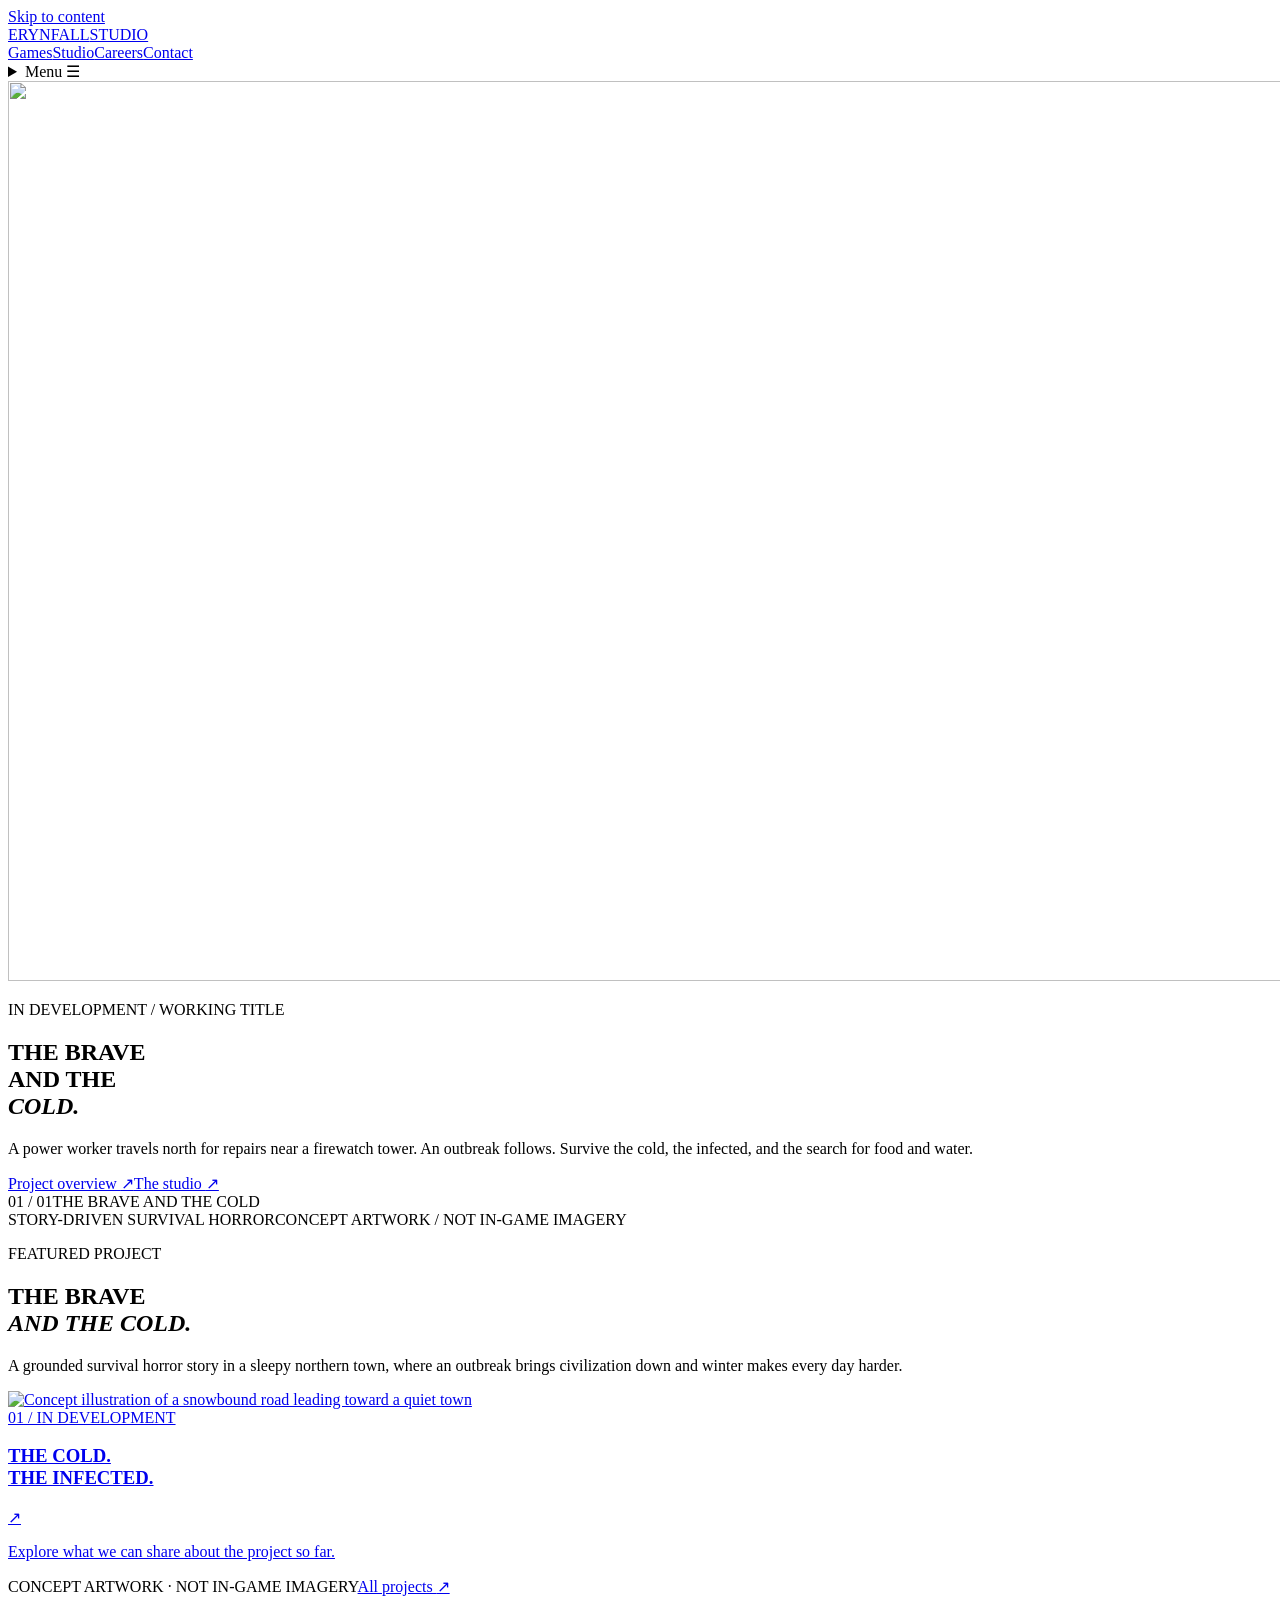
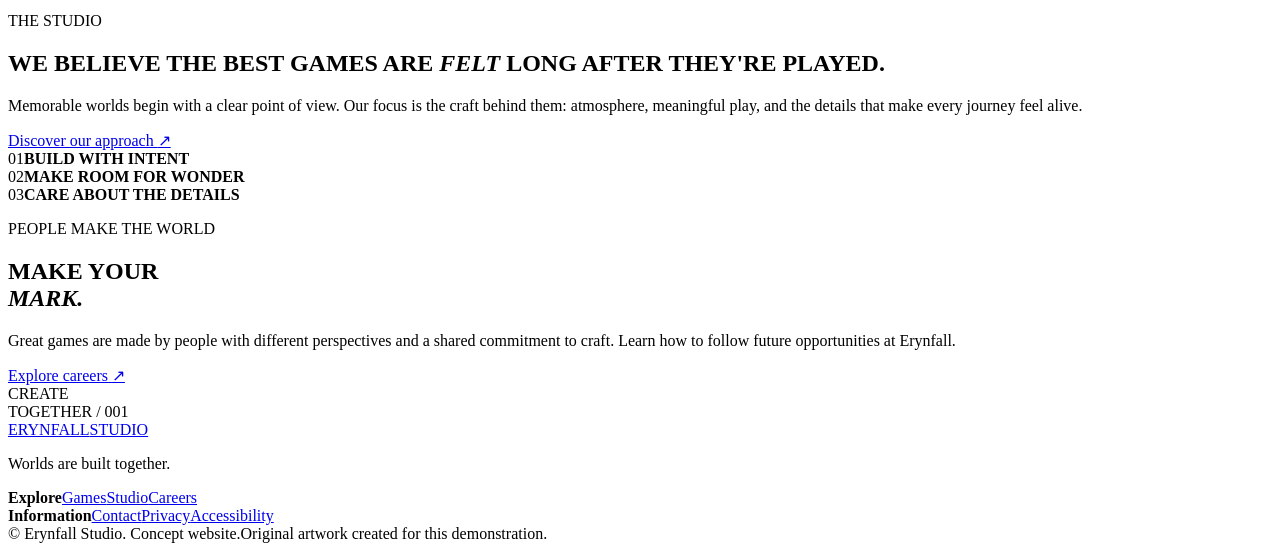
==== index.html @ b58c5b5a "Update Erynfall Studio preview" ====
<!doctype html>
<html lang="en">
<head>
  <meta charset="utf-8">
  <meta name="viewport" content="width=device-width, initial-scale=1">
  <meta name="theme-color" content="#101b1d">
  <meta name="description" content="The Brave and the Cold is Erynfall Studio's story-driven survival horror project, set in a snowbound town.">
  <meta name="robots" content="noindex,nofollow">
  <title>Home | Erynfall Studio</title>
  <link rel="icon" href="/erynfall-studio-preview/assets/icon.svg" type="image/svg+xml">
  <link rel="stylesheet" href="/erynfall-studio-preview/styles.css?v=57b3909439">
</head>
<body>
  <a class="skip-link" href="#main">Skip to content</a>
  <header class="site-header">
    <div class="header-inner wrap">
      <a class="brand" href="/erynfall-studio-preview/" aria-label="Erynfall Studio home"><span class="brand-mark" aria-hidden="true"><span></span><span></span><span></span></span><span class="brand-name">ERYNFALL<span class="brand-small">STUDIO</span></span></a>
      <nav class="site-nav" aria-label="Main navigation"><a href="/erynfall-studio-preview/games/">Games</a><a href="/erynfall-studio-preview/studio/">Studio</a><a href="/erynfall-studio-preview/careers/">Careers</a><a href="/erynfall-studio-preview/contact/">Contact</a></nav>
      <details class="mobile-menu"><summary>Menu <span aria-hidden="true">☰</span></summary><nav aria-label="Mobile navigation"><a href="/erynfall-studio-preview/games/">Games</a><a href="/erynfall-studio-preview/studio/">Studio</a><a href="/erynfall-studio-preview/careers/">Careers</a><a href="/erynfall-studio-preview/contact/">Contact</a></nav></details>
    </div>
  </header>
  <main id="main">
<section class="hero" aria-labelledby="hero-title">
  <img class="hero-art" src="/erynfall-studio-preview/assets/survival.svg" width="1600" height="900" alt="" fetchpriority="high">
  <div class="hero-shade"></div>
  <div class="hero-grid wrap"><div class="hero-copy"><p class="eyebrow light"><span class="line"></span> IN DEVELOPMENT / WORKING TITLE</p><h1 id="hero-title">THE BRAVE<br>AND THE<br><em>COLD.</em></h1><p>A power worker travels north for repairs near a firewatch tower. An outbreak follows. Survive the cold, the infected, and the search for food and water.</p><div class="hero-actions"><a class="button button-accent" href="/erynfall-studio-preview/games/project-01/">Project overview <span aria-hidden="true">↗</span></a><a class="text-link light-link" href="/erynfall-studio-preview/studio/">The studio <span aria-hidden="true">↗</span></a></div></div><div class="hero-index" aria-hidden="true"><span>01 / 01</span><span>THE BRAVE AND THE COLD</span></div></div>
  <div class="hero-bottom wrap"><span>STORY-DRIVEN SURVIVAL HORROR</span><span>CONCEPT ARTWORK / NOT IN-GAME IMAGERY</span></div>
</section>
<section class="showcase section-pad" aria-labelledby="showcase-title"><div class="wrap"><div class="section-heading"><div><p class="eyebrow"><span class="line"></span> FEATURED PROJECT</p><h2 id="showcase-title">THE BRAVE<br><em>AND THE COLD.</em></h2></div><p>A grounded survival horror story in a sleepy northern town, where an outbreak brings civilization down and winter makes every day harder.</p></div><a class="feature-card" href="/erynfall-studio-preview/games/project-01/"><img src="/erynfall-studio-preview/assets/survival.svg" width="1600" height="900" alt="Concept illustration of a snowbound road leading toward a quiet town" loading="lazy"><div class="feature-shade"></div><div class="feature-content"><span class="micro-label">01 / IN DEVELOPMENT</span><div><h3>THE COLD.<br>THE INFECTED.</h3><span class="round-arrow" aria-hidden="true">↗</span></div><p>Explore what we can share about the project so far.</p></div></a><div class="showcase-foot"><span>CONCEPT ARTWORK · NOT IN-GAME IMAGERY</span><a class="text-link" href="/erynfall-studio-preview/games/">All projects <span aria-hidden="true">↗</span></a></div></div></section>
<section class="intro-section section-pad"><div class="wrap intro-grid"><p class="eyebrow"><span class="line"></span> THE STUDIO</p><div><h2 class="statement">WE BELIEVE THE BEST GAMES ARE <em>FELT</em> LONG AFTER THEY'RE PLAYED.</h2><p class="lede">Memorable worlds begin with a clear point of view. Our focus is the craft behind them: atmosphere, meaningful play, and the details that make every journey feel alive.</p><a class="text-link" href="/erynfall-studio-preview/studio/">Discover our approach <span aria-hidden="true">↗</span></a></div></div></section>
<section class="values-strip"><div class="wrap values-grid"><div><span>01</span><strong>BUILD WITH INTENT</strong></div><div><span>02</span><strong>MAKE ROOM FOR WONDER</strong></div><div><span>03</span><strong>CARE ABOUT THE DETAILS</strong></div></div></section>
<section class="career-teaser section-pad"><div class="wrap career-grid"><div><p class="eyebrow"><span class="line"></span> PEOPLE MAKE THE WORLD</p><h2>MAKE YOUR<br><em>MARK.</em></h2><p>Great games are made by people with different perspectives and a shared commitment to craft. Learn how to follow future opportunities at Erynfall.</p><a class="button button-dark" href="/erynfall-studio-preview/careers/">Explore careers <span aria-hidden="true">↗</span></a></div><div class="career-art" aria-hidden="true"><span class="art-ring ring-one"></span><span class="art-ring ring-two"></span><span class="art-disc"></span><span class="art-caption">CREATE<br>TOGETHER / 001</span></div></div></section>
</main>
  <footer class="site-footer">
    <div class="wrap footer-top"><div><a class="footer-wordmark" href="/erynfall-studio-preview/">ERYNFALL<span>STUDIO</span></a><p>Worlds are built together.</p></div><div class="footer-links"><div><strong>Explore</strong><a href="/erynfall-studio-preview/games/">Games</a><a href="/erynfall-studio-preview/studio/">Studio</a><a href="/erynfall-studio-preview/careers/">Careers</a></div><div><strong>Information</strong><a href="/erynfall-studio-preview/contact/">Contact</a><a href="/erynfall-studio-preview/privacy/">Privacy</a><a href="/erynfall-studio-preview/accessibility/">Accessibility</a></div></div></div>
    <div class="wrap footer-bottom"><span>© Erynfall Studio. Concept website.</span><span>Original artwork created for this demonstration.</span></div>
  </footer>
</body>
</html>
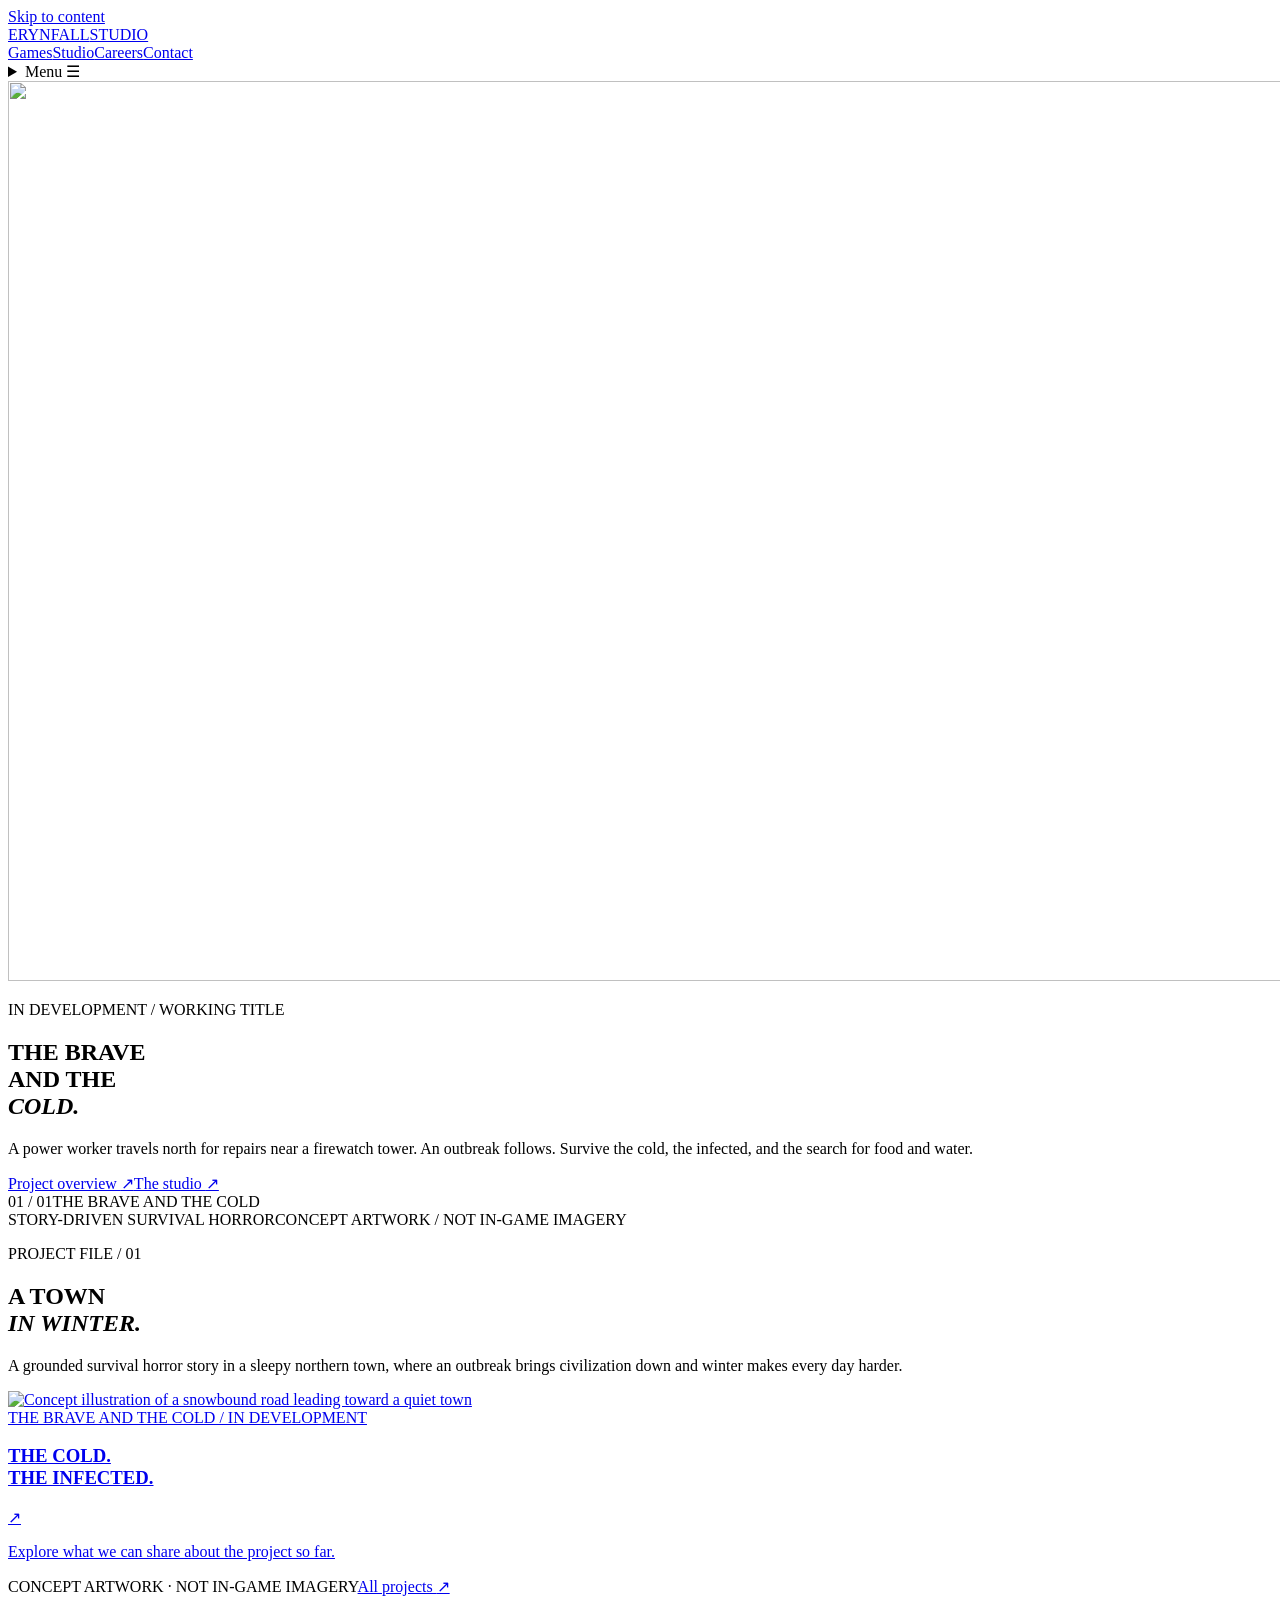
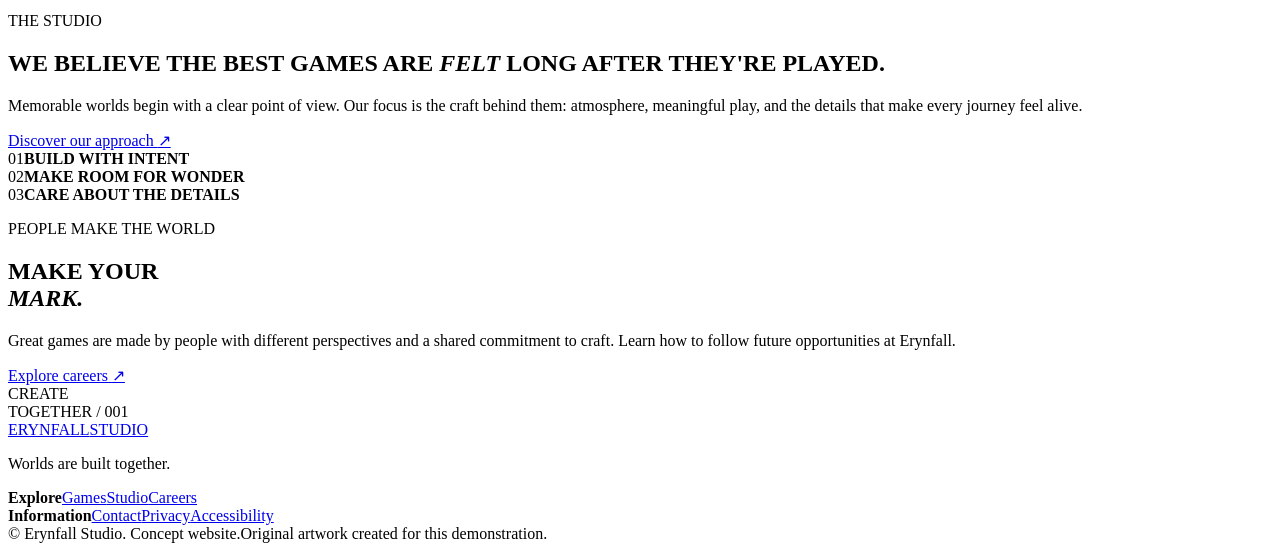
==== commit 74fddfa7: "Update Erynfall Studio preview" ====
--- a/index.html
+++ b/index.html
@@ -8,7 +8,7 @@
   <meta name="robots" content="noindex,nofollow">
   <title>Home | Erynfall Studio</title>
   <link rel="icon" href="/erynfall-studio-preview/assets/icon.svg" type="image/svg+xml">
-  <link rel="stylesheet" href="/erynfall-studio-preview/styles.css?v=57b3909439">
+  <link rel="stylesheet" href="/erynfall-studio-preview/styles.css?v=ce0d524047">
 </head>
 <body>
   <a class="skip-link" href="#main">Skip to content</a>
@@ -26,7 +26,7 @@
   <div class="hero-grid wrap"><div class="hero-copy"><p class="eyebrow light"><span class="line"></span> IN DEVELOPMENT / WORKING TITLE</p><h1 id="hero-title">THE BRAVE<br>AND THE<br><em>COLD.</em></h1><p>A power worker travels north for repairs near a firewatch tower. An outbreak follows. Survive the cold, the infected, and the search for food and water.</p><div class="hero-actions"><a class="button button-accent" href="/erynfall-studio-preview/games/project-01/">Project overview <span aria-hidden="true">↗</span></a><a class="text-link light-link" href="/erynfall-studio-preview/studio/">The studio <span aria-hidden="true">↗</span></a></div></div><div class="hero-index" aria-hidden="true"><span>01 / 01</span><span>THE BRAVE AND THE COLD</span></div></div>
   <div class="hero-bottom wrap"><span>STORY-DRIVEN SURVIVAL HORROR</span><span>CONCEPT ARTWORK / NOT IN-GAME IMAGERY</span></div>
 </section>
-<section class="showcase section-pad" aria-labelledby="showcase-title"><div class="wrap"><div class="section-heading"><div><p class="eyebrow"><span class="line"></span> FEATURED PROJECT</p><h2 id="showcase-title">THE BRAVE<br><em>AND THE COLD.</em></h2></div><p>A grounded survival horror story in a sleepy northern town, where an outbreak brings civilization down and winter makes every day harder.</p></div><a class="feature-card" href="/erynfall-studio-preview/games/project-01/"><img src="/erynfall-studio-preview/assets/survival.svg" width="1600" height="900" alt="Concept illustration of a snowbound road leading toward a quiet town" loading="lazy"><div class="feature-shade"></div><div class="feature-content"><span class="micro-label">01 / IN DEVELOPMENT</span><div><h3>THE COLD.<br>THE INFECTED.</h3><span class="round-arrow" aria-hidden="true">↗</span></div><p>Explore what we can share about the project so far.</p></div></a><div class="showcase-foot"><span>CONCEPT ARTWORK · NOT IN-GAME IMAGERY</span><a class="text-link" href="/erynfall-studio-preview/games/">All projects <span aria-hidden="true">↗</span></a></div></div></section>
+<section class="showcase section-pad" aria-labelledby="showcase-title"><div class="wrap"><div class="section-heading"><div><p class="eyebrow"><span class="line"></span> PROJECT FILE / 01</p><h2 id="showcase-title">A TOWN<br><em>IN WINTER.</em></h2></div><p>A grounded survival horror story in a sleepy northern town, where an outbreak brings civilization down and winter makes every day harder.</p></div><a class="feature-card" href="/erynfall-studio-preview/games/project-01/"><img src="/erynfall-studio-preview/assets/survival.svg" width="1600" height="900" alt="Concept illustration of a snowbound road leading toward a quiet town" loading="lazy"><div class="feature-shade"></div><div class="feature-content"><span class="micro-label">THE BRAVE AND THE COLD / IN DEVELOPMENT</span><div><h3>THE COLD.<br>THE INFECTED.</h3><span class="round-arrow" aria-hidden="true">↗</span></div><p>Explore what we can share about the project so far.</p></div></a><div class="showcase-foot"><span>CONCEPT ARTWORK · NOT IN-GAME IMAGERY</span><a class="text-link" href="/erynfall-studio-preview/games/">All projects <span aria-hidden="true">↗</span></a></div></div></section>
 <section class="intro-section section-pad"><div class="wrap intro-grid"><p class="eyebrow"><span class="line"></span> THE STUDIO</p><div><h2 class="statement">WE BELIEVE THE BEST GAMES ARE <em>FELT</em> LONG AFTER THEY'RE PLAYED.</h2><p class="lede">Memorable worlds begin with a clear point of view. Our focus is the craft behind them: atmosphere, meaningful play, and the details that make every journey feel alive.</p><a class="text-link" href="/erynfall-studio-preview/studio/">Discover our approach <span aria-hidden="true">↗</span></a></div></div></section>
 <section class="values-strip"><div class="wrap values-grid"><div><span>01</span><strong>BUILD WITH INTENT</strong></div><div><span>02</span><strong>MAKE ROOM FOR WONDER</strong></div><div><span>03</span><strong>CARE ABOUT THE DETAILS</strong></div></div></section>
 <section class="career-teaser section-pad"><div class="wrap career-grid"><div><p class="eyebrow"><span class="line"></span> PEOPLE MAKE THE WORLD</p><h2>MAKE YOUR<br><em>MARK.</em></h2><p>Great games are made by people with different perspectives and a shared commitment to craft. Learn how to follow future opportunities at Erynfall.</p><a class="button button-dark" href="/erynfall-studio-preview/careers/">Explore careers <span aria-hidden="true">↗</span></a></div><div class="career-art" aria-hidden="true"><span class="art-ring ring-one"></span><span class="art-ring ring-two"></span><span class="art-disc"></span><span class="art-caption">CREATE<br>TOGETHER / 001</span></div></div></section>
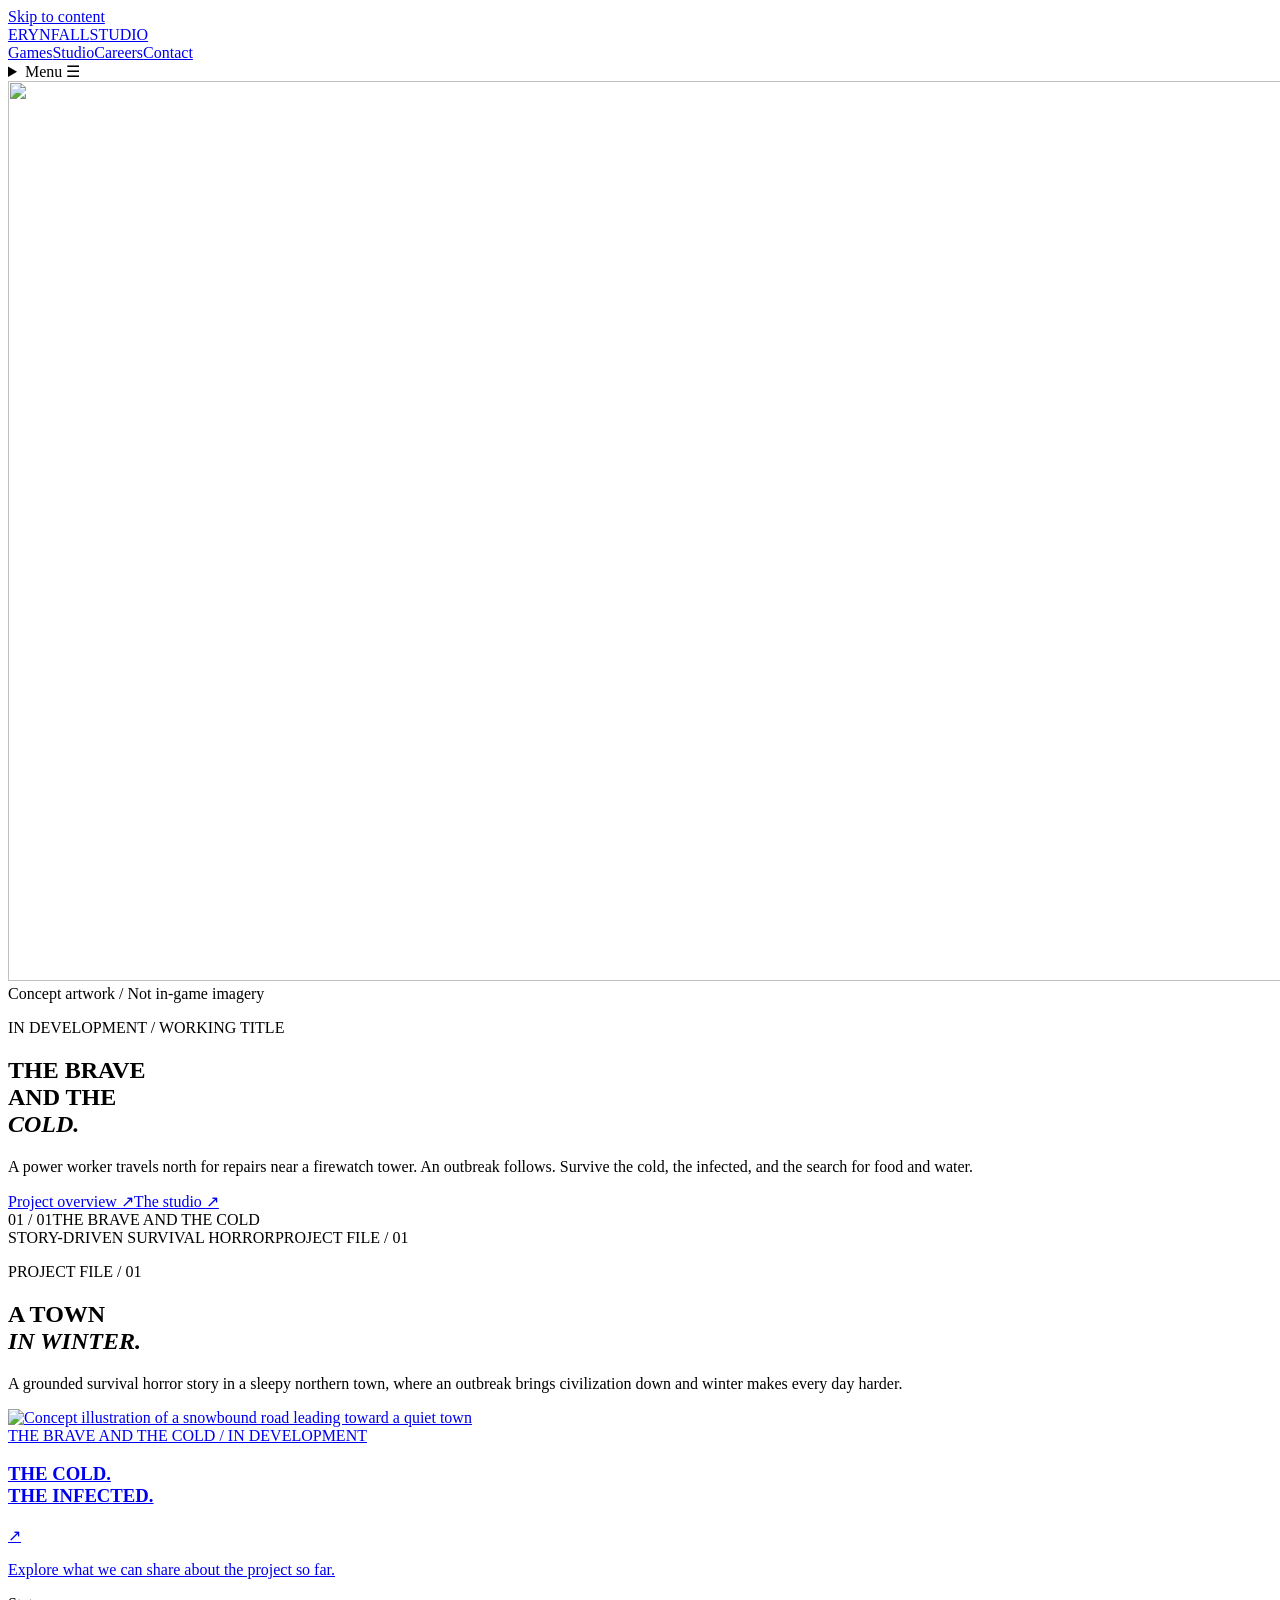
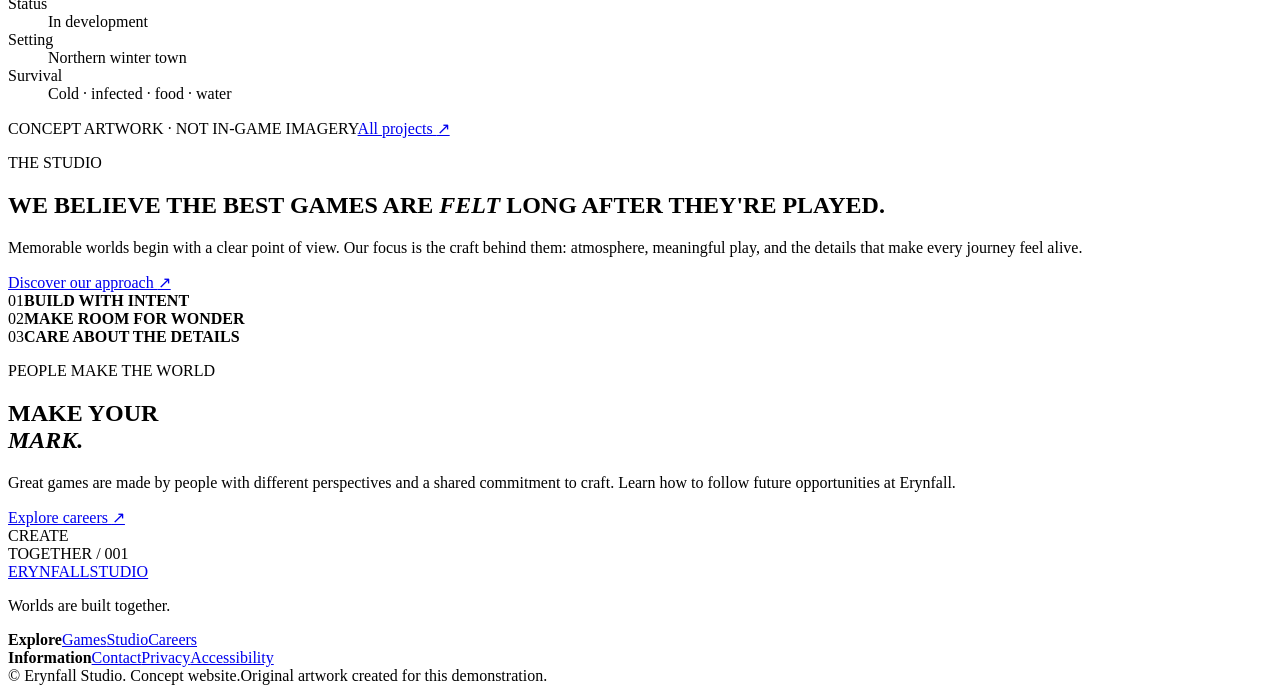
==== commit 96c531e4: "Update Erynfall Studio preview" ====
--- a/index.html
+++ b/index.html
@@ -3,12 +3,12 @@
 <head>
   <meta charset="utf-8">
   <meta name="viewport" content="width=device-width, initial-scale=1">
-  <meta name="theme-color" content="#101b1d">
+  <meta name="theme-color" content="#09100b">
   <meta name="description" content="The Brave and the Cold is Erynfall Studio's story-driven survival horror project, set in a snowbound town.">
   <meta name="robots" content="noindex,nofollow">
   <title>Home | Erynfall Studio</title>
   <link rel="icon" href="/erynfall-studio-preview/assets/icon.svg" type="image/svg+xml">
-  <link rel="stylesheet" href="/erynfall-studio-preview/styles.css?v=ce0d524047">
+  <link rel="stylesheet" href="/erynfall-studio-preview/styles.css?v=375d4be80e">
 </head>
 <body>
   <a class="skip-link" href="#main">Skip to content</a>
@@ -22,11 +22,13 @@
   <main id="main">
 <section class="hero" aria-labelledby="hero-title">
   <img class="hero-art" src="/erynfall-studio-preview/assets/survival.svg" width="1600" height="900" alt="" fetchpriority="high">
+  <div class="signal-field" aria-hidden="true"><span class="signal-field__outer"></span><span class="signal-field__inner"></span><span class="signal-field__core"></span></div>
+  <span class="hero-art-label">Concept artwork / Not in-game imagery</span>
   <div class="hero-shade"></div>
   <div class="hero-grid wrap"><div class="hero-copy"><p class="eyebrow light"><span class="line"></span> IN DEVELOPMENT / WORKING TITLE</p><h1 id="hero-title">THE BRAVE<br>AND THE<br><em>COLD.</em></h1><p>A power worker travels north for repairs near a firewatch tower. An outbreak follows. Survive the cold, the infected, and the search for food and water.</p><div class="hero-actions"><a class="button button-accent" href="/erynfall-studio-preview/games/project-01/">Project overview <span aria-hidden="true">↗</span></a><a class="text-link light-link" href="/erynfall-studio-preview/studio/">The studio <span aria-hidden="true">↗</span></a></div></div><div class="hero-index" aria-hidden="true"><span>01 / 01</span><span>THE BRAVE AND THE COLD</span></div></div>
-  <div class="hero-bottom wrap"><span>STORY-DRIVEN SURVIVAL HORROR</span><span>CONCEPT ARTWORK / NOT IN-GAME IMAGERY</span></div>
+  <div class="hero-bottom wrap"><span>STORY-DRIVEN SURVIVAL HORROR</span><span>PROJECT FILE / 01</span></div>
 </section>
-<section class="showcase section-pad" aria-labelledby="showcase-title"><div class="wrap"><div class="section-heading"><div><p class="eyebrow"><span class="line"></span> PROJECT FILE / 01</p><h2 id="showcase-title">A TOWN<br><em>IN WINTER.</em></h2></div><p>A grounded survival horror story in a sleepy northern town, where an outbreak brings civilization down and winter makes every day harder.</p></div><a class="feature-card" href="/erynfall-studio-preview/games/project-01/"><img src="/erynfall-studio-preview/assets/survival.svg" width="1600" height="900" alt="Concept illustration of a snowbound road leading toward a quiet town" loading="lazy"><div class="feature-shade"></div><div class="feature-content"><span class="micro-label">THE BRAVE AND THE COLD / IN DEVELOPMENT</span><div><h3>THE COLD.<br>THE INFECTED.</h3><span class="round-arrow" aria-hidden="true">↗</span></div><p>Explore what we can share about the project so far.</p></div></a><div class="showcase-foot"><span>CONCEPT ARTWORK · NOT IN-GAME IMAGERY</span><a class="text-link" href="/erynfall-studio-preview/games/">All projects <span aria-hidden="true">↗</span></a></div></div></section>
+<section class="showcase section-pad" aria-labelledby="showcase-title"><div class="wrap"><div class="section-heading"><div><p class="eyebrow"><span class="line"></span> PROJECT FILE / 01</p><h2 id="showcase-title">A TOWN<br><em>IN WINTER.</em></h2></div><p>A grounded survival horror story in a sleepy northern town, where an outbreak brings civilization down and winter makes every day harder.</p></div><a class="feature-card" href="/erynfall-studio-preview/games/project-01/"><img src="/erynfall-studio-preview/assets/survival.svg" width="1600" height="900" alt="Concept illustration of a snowbound road leading toward a quiet town" loading="lazy"><div class="feature-shade"></div><div class="feature-content"><span class="micro-label">THE BRAVE AND THE COLD / IN DEVELOPMENT</span><div><h3>THE COLD.<br>THE INFECTED.</h3><span class="round-arrow" aria-hidden="true">↗</span></div><p>Explore what we can share about the project so far.</p></div></a><dl class="project-data"><div><dt>Status</dt><dd>In development</dd></div><div><dt>Setting</dt><dd>Northern winter town</dd></div><div><dt>Survival</dt><dd>Cold · infected · food · water</dd></div></dl><div class="showcase-foot"><span>CONCEPT ARTWORK · NOT IN-GAME IMAGERY</span><a class="text-link" href="/erynfall-studio-preview/games/">All projects <span aria-hidden="true">↗</span></a></div></div></section>
 <section class="intro-section section-pad"><div class="wrap intro-grid"><p class="eyebrow"><span class="line"></span> THE STUDIO</p><div><h2 class="statement">WE BELIEVE THE BEST GAMES ARE <em>FELT</em> LONG AFTER THEY'RE PLAYED.</h2><p class="lede">Memorable worlds begin with a clear point of view. Our focus is the craft behind them: atmosphere, meaningful play, and the details that make every journey feel alive.</p><a class="text-link" href="/erynfall-studio-preview/studio/">Discover our approach <span aria-hidden="true">↗</span></a></div></div></section>
 <section class="values-strip"><div class="wrap values-grid"><div><span>01</span><strong>BUILD WITH INTENT</strong></div><div><span>02</span><strong>MAKE ROOM FOR WONDER</strong></div><div><span>03</span><strong>CARE ABOUT THE DETAILS</strong></div></div></section>
 <section class="career-teaser section-pad"><div class="wrap career-grid"><div><p class="eyebrow"><span class="line"></span> PEOPLE MAKE THE WORLD</p><h2>MAKE YOUR<br><em>MARK.</em></h2><p>Great games are made by people with different perspectives and a shared commitment to craft. Learn how to follow future opportunities at Erynfall.</p><a class="button button-dark" href="/erynfall-studio-preview/careers/">Explore careers <span aria-hidden="true">↗</span></a></div><div class="career-art" aria-hidden="true"><span class="art-ring ring-one"></span><span class="art-ring ring-two"></span><span class="art-disc"></span><span class="art-caption">CREATE<br>TOGETHER / 001</span></div></div></section>
